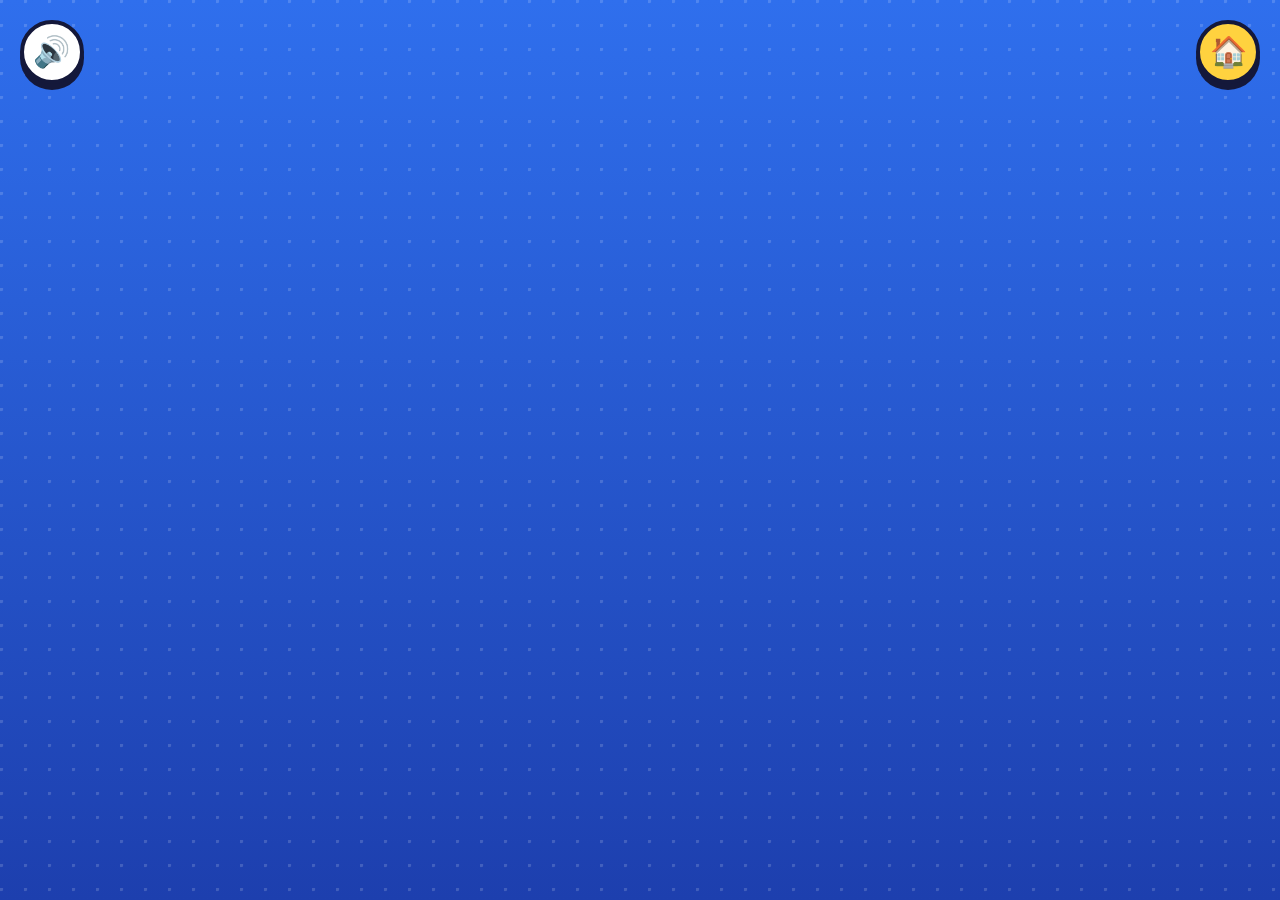
==== index.html @ c5437bfc "Update Main Story mode, stages, and project assets" ====
<!DOCTYPE html>
<html lang="he" dir="rtl">
<head>
<meta charset="UTF-8">
<meta name="viewport" content="width=device-width, initial-scale=1, maximum-scale=1, user-scalable=no, viewport-fit=cover">
<meta name="apple-mobile-web-app-capable" content="yes">
<meta name="mobile-web-app-capable" content="yes">
<meta name="theme-color" content="#2f6fed">
<title>משחקי הגיבורים</title>
<link rel="preconnect" href="https://fonts.googleapis.com">
<link rel="preconnect" href="https://fonts.gstatic.com" crossorigin>
<link href="https://fonts.googleapis.com/css2?family=Rubik:wght@500;800&family=Secular+One&display=swap" rel="stylesheet">
<link rel="stylesheet" href="css/style.css?v=6">
</head>
<body>
<div id="app">
  <header id="topbar">
    <button id="homeBtn" class="btn round" aria-label="חזרה לתפריט">🏠</button>
    <div id="crumb"></div>
    <button id="muteBtn" class="btn round alt" aria-label="הפעלה וכיבוי של צלילים">🔊</button>
  </header>
  <main id="screen"></main>
</div>

<script src="js/config.js?v=6"></script>
<script src="js/data.js?v=6"></script>
<script src="js/core.js?v=6"></script>
<script src="js/characters.js?v=6"></script>
<script src="js/story.js?v=6"></script>
<script src="js/letters.js?v=6"></script>
<script src="js/numbers.js?v=6"></script>
<script src="js/memory.js?v=6"></script>
<script src="js/puzzle.js?v=6"></script>
<script src="js/quiz.js?v=6"></script>
<script src="js/play.js?v=6"></script>
<script src="js/mainstory.js?v=6"></script>
<script src="js/app.js?v=6"></script>
</body>
</html>
---- css/style.css ----
:root {
  --ink: #14183a;
  --sky: #2f6fed;
  --sky-d: #1d3fae;
  --sun: #ffd23f;
  --red: #ef4136;
  --mint: #52e0cf;
  --grape: #8a4fff;
  --paper: #fffaf0;
  --ok: #2fbf71;
  --pad: clamp(10px, 2.2vmin, 22px);
  font-family: "Rubik", "Heebo", "Assistant", system-ui, -apple-system, "Segoe UI", Arial, sans-serif;
}
* { box-sizing: border-box; -webkit-tap-highlight-color: transparent; }
html, body { height: 100%; margin: 0; }
body {
  color: var(--ink);
  background:
    radial-gradient(circle at 1px 1px, rgba(255,255,255,.16) 2px, transparent 2.6px) 0 0 / 24px 24px,
    linear-gradient(180deg, var(--sky), var(--sky-d));
  overflow: hidden;
  user-select: none; -webkit-user-select: none;
  touch-action: manipulation;
}
#app {
  height: 100vh; height: 100dvh;
  display: flex; flex-direction: column;
  padding: env(safe-area-inset-top) env(safe-area-inset-right) env(safe-area-inset-bottom) env(safe-area-inset-left);
}
#topbar { display: flex; align-items: center; justify-content: space-between; gap: 12px; padding: var(--pad); }
#crumb {
  font-family: "Secular One", "Rubik", sans-serif;
  font-size: clamp(22px, 4.4vmin, 42px); color: #fff;
  text-shadow: 0 3px 0 var(--ink), 2px 0 0 var(--ink), -2px 0 0 var(--ink);
}
#screen { flex: 1; min-height: 0; display: flex; flex-direction: column; overflow: hidden; }

/* כפתורים */
.btn {
  font: inherit; font-weight: 800; font-size: clamp(20px, 3.4vmin, 32px);
  padding: .55em 1.1em; color: var(--ink); background: var(--sun);
  border: 4px solid var(--ink); border-radius: 22px; box-shadow: 0 6px 0 var(--ink);
  cursor: pointer; transition: transform .08s, box-shadow .08s;
}
.btn:active { transform: translateY(5px); box-shadow: 0 1px 0 var(--ink); }
.btn:focus-visible, .tile:focus-visible, .opt:focus-visible, .num:focus-visible, .piece:focus-visible, .mcard:focus-visible {
  outline: 5px solid #fff; outline-offset: 3px;
}
.btn.alt { background: #fff; }
.btn.red { background: var(--red); color: #fff; }
.btn.big { font-size: clamp(24px, 4.4vmin, 40px); padding: .7em 1.3em; }
.btn.small { font-size: clamp(16px, 2.6vmin, 22px); padding: .4em .9em; }
.btn.round {
  width: clamp(48px, 8vmin, 64px); height: clamp(48px, 8vmin, 64px);
  padding: 0; border-radius: 50%; display: grid; place-items: center;
  font-size: clamp(22px, 4vmin, 30px);
}

/* מסך בית */
.home {
  flex: 1; overflow-y: auto; display: flex; flex-direction: column; align-items: center;
  gap: clamp(10px, 2.4vh, 26px); padding: 0 var(--pad) calc(var(--pad) * 2);
}
.hero-row { display: flex; align-items: flex-end; gap: clamp(8px, 2vw, 28px); height: clamp(70px, 14vh, 140px); flex-shrink: 0; }
.hero-row .char { height: 100%; width: auto; }
.title {
  margin: 0; text-align: center; color: var(--sun);
  font-family: "Secular One", "Rubik", sans-serif; font-weight: 400;
  font-size: clamp(34px, 7vmin, 68px);
  text-shadow: 0 5px 0 var(--ink), 3px 0 0 var(--ink), -3px 0 0 var(--ink), 0 -3px 0 var(--ink);
}
.tiles { display: flex; flex-wrap: wrap; justify-content: center; gap: clamp(12px, 2.2vmin, 24px); }
.sec { width: 100%; max-width: 1000px; display: flex; flex-direction: column; align-items: center; gap: 12px; }
.sec-title { margin: 6px 0 0; color: #fff; font-family: "Secular One", sans-serif; font-weight: 400; font-size: clamp(20px, 3.6vmin, 32px); text-shadow: 0 3px 0 var(--ink), 2px 0 0 var(--ink), -2px 0 0 var(--ink); }
.tile {
  width: clamp(92px, min(15.5vw, 17vh), 170px); aspect-ratio: 1;
  display: flex; flex-direction: column; align-items: center; justify-content: center; gap: 4px;
  font: inherit; color: var(--ink); cursor: pointer;
  border: 4px solid var(--ink); border-radius: 24px; box-shadow: 0 6px 0 var(--ink);
  transition: transform .08s, box-shadow .08s;
}
.tile:active { transform: translateY(6px); box-shadow: 0 2px 0 var(--ink); }
.tile .ico { font-family: "Secular One", sans-serif; font-size: clamp(34px, 6.4vmin, 70px); line-height: 1; }
.tile .lbl { font-family: "Secular One", sans-serif; font-size: clamp(14px, 2.4vmin, 24px); text-align: center; padding: 0 6px; line-height: 1.15; }

/* תפריטי משנה */
.menu { flex: 1; display: flex; flex-direction: column; align-items: center; justify-content: center; gap: 26px; padding: var(--pad); }
.menu h2 {
  margin: 0; color: #fff; font-family: "Secular One", sans-serif; font-weight: 400;
  font-size: clamp(34px, 7vmin, 64px); text-shadow: 0 4px 0 var(--ink), 2px 0 0 var(--ink), -2px 0 0 var(--ink);
}
.menu-btns { display: flex; flex-wrap: wrap; gap: 22px; justify-content: center; }

/* מסלול ההרפתקה */
.story { flex: 1; min-height: 0; display: flex; flex-direction: column; gap: var(--pad); padding: 0 var(--pad) var(--pad); }
.track {
  display: flex; align-items: center; gap: 14px; padding: 10px 18px;
  background: var(--paper); border: 4px solid var(--ink); border-radius: 24px; box-shadow: 0 6px 0 var(--ink);
}
.track .start { font-size: clamp(30px, 6vmin, 52px); }
.barwrap { flex: 1; min-width: 0; }
.steps { display: flex; justify-content: space-between; gap: 8px; font-weight: 800; font-size: clamp(14px, 2.4vmin, 22px); margin-bottom: 6px; }
.bar { position: relative; height: clamp(22px, 4vmin, 34px); background: #d8dcf5; border: 4px solid var(--ink); border-radius: 20px; }
.bar .fill {
  height: 100%; width: 0; border-radius: 14px; transition: width .6s cubic-bezier(.3,1.3,.5,1);
  background: repeating-linear-gradient(45deg, var(--sun), var(--sun) 12px, #ffb703 12px, #ffb703 24px);
}
.bar .runner {
  position: absolute; top: 50%; right: 0; font-size: clamp(28px, 5vmin, 44px);
  transform: translate(50%, -55%); transition: right .6s cubic-bezier(.3,1.3,.5,1);
}
.foe { display: flex; align-items: flex-end; gap: 6px; height: clamp(70px, 14vh, 120px); }
.foe .char { height: 100%; width: auto; }
.villain, .captive { height: 100%; position: relative; }
.villain.beaten { animation: poof 1s forwards; }
.cage {
  position: absolute; inset: 0; border: 4px solid var(--ink); border-radius: 12px;
  background: repeating-linear-gradient(90deg, transparent 0 9px, var(--ink) 9px 12px);
  transition: opacity .6s, transform .6s;
}
.captive.free .cage { opacity: 0; transform: translateY(-30px); }
.captive.free { animation: hop .6s 3; }
.qbox { flex: 1; min-height: 0; display: flex; flex-direction: column; justify-content: center; }

/* שאלות */
.q { flex: 1; min-height: 0; display: flex; flex-direction: column; align-items: center; justify-content: center; gap: clamp(8px, 2vh, 22px); }
.prompt {
  font-family: "Secular One", sans-serif; text-align: center; color: #fff;
  font-size: clamp(22px, 4.2vmin, 40px); text-shadow: 0 3px 0 var(--ink), 2px 0 0 var(--ink), -2px 0 0 var(--ink);
}
.letter-card {
  position: relative; font-family: "Secular One", sans-serif; line-height: 1; color: var(--red);
  font-size: clamp(90px, 24vh, 210px); width: clamp(140px, 32vh, 280px); aspect-ratio: 1;
  background: var(--paper); border: 5px solid var(--ink); border-radius: 32px; box-shadow: 0 8px 0 var(--ink); cursor: pointer;
}
.letter-card .speaker { position: absolute; top: 8px; left: 12px; font-size: 28px; }
.opts { display: flex; justify-content: center; gap: clamp(10px, 2.4vw, 28px); width: 100%; }
.opt, .num {
  font: inherit; cursor: pointer; background: var(--paper); color: var(--ink);
  border: 5px solid var(--ink); border-radius: 26px; box-shadow: 0 7px 0 var(--ink);
  width: min(27vw, 24vh); aspect-ratio: 1;
  display: flex; flex-direction: column; align-items: center; justify-content: center; gap: 4px;
}
.opt .pic { font-size: clamp(56px, 15vh, 130px); line-height: 1; }
.opt .cap { font-weight: 800; font-size: clamp(16px, 3vh, 26px); }
.num { font-family: "Secular One", sans-serif; font-size: clamp(50px, 13vh, 110px); }
.num:nth-child(1) { background: #ffe58a; }
.num:nth-child(2) { background: #a8f0e6; }
.num:nth-child(3) { background: #d8c8ff; }
.opt:active, .num:active { transform: translateY(5px); box-shadow: 0 2px 0 var(--ink); }
.good { background: #bff0cf !important; border-color: var(--ok); animation: pop .5s; }
.bad  { background: #ffd0cc !important; animation: shake .4s; }
.hint { outline: 6px dashed var(--ok); outline-offset: 3px; }

.items {
  display: flex; flex-wrap: wrap; justify-content: center; align-items: center; gap: 6px 10px;
  width: min(92vw, 820px); min-height: clamp(120px, 28vh, 250px); padding: 14px;
  background: var(--paper); border: 5px solid var(--ink); border-radius: 28px; box-shadow: 0 8px 0 var(--ink);
}
.item { font-size: clamp(40px, 10vh, 86px); line-height: 1.05; transform: rotate(var(--r, 0deg)); }
.items.many .item { font-size: clamp(34px, 8vh, 68px); }

/* זיכרון */
.mem { flex: 1; min-height: 0; display: flex; flex-direction: column; gap: 10px; padding: 0 var(--pad) var(--pad); }
.scorebar { display: flex; gap: 12px; justify-content: center; min-height: 44px; }
.chip {
  font-weight: 800; font-size: clamp(16px, 2.8vmin, 24px); padding: .3em .9em;
  background: #fff; border: 4px solid var(--ink); border-radius: 999px; opacity: .75;
}
.chip.on { opacity: 1; background: var(--sun); box-shadow: 0 4px 0 var(--ink); }
.chip.p1.on { background: #ff8a65; }
.chip.p2.on { background: var(--mint); }
.mem-area { flex: 1; min-height: 0; display: flex; align-items: center; justify-content: center; }
.mem-grid { display: grid; justify-content: center; align-content: center; direction: ltr; }
.mcard { padding: 0; border: none; background: none; cursor: pointer; perspective: 700px; }
.mcard .in { position: relative; display: block; width: 100%; height: 100%; transform-style: preserve-3d; transition: transform .45s; }
.mcard.up .in, .mcard.done .in { transform: rotateY(180deg); }
.mcard .f {
  position: absolute; inset: 0; display: grid; place-items: center; overflow: hidden;
  border: 4px solid var(--ink); border-radius: 18px; backface-visibility: hidden; -webkit-backface-visibility: hidden;
}
.mcard .b {
  color: #fff; font-size: calc(var(--cell) * .4);
  background: repeating-linear-gradient(45deg, var(--grape), var(--grape) 10px, #9e6cff 10px, #9e6cff 20px);
}
.mcard .fr { background: var(--paper); transform: rotateY(180deg); }
.mcard .fr img { width: 100%; height: 100%; object-fit: contain; padding: 5%; }
.mcard .emo { font-size: calc(var(--cell) * .58); line-height: 1; }
.mcard.done .fr { background: #d6f5e0; border-color: var(--ok); }

/* פאזל */
.puz { flex: 1; min-height: 0; display: flex; flex-direction: column; gap: 10px; padding: 0 var(--pad) var(--pad); }
.puz-bar { display: flex; justify-content: center; align-items: center; gap: 14px; }
.jig-area { position: relative; flex: 1; min-height: 0; direction: ltr; overflow: hidden; touch-action: none; }
.jig-board {
  position: absolute; border-radius: 6px; background: rgba(255,255,255,.12);
  outline: 4px dashed rgba(255,255,255,.75); outline-offset: 6px;
}
.jig-ghost {
  position: absolute; inset: 0; background-size: 100% 100%; opacity: .22; transition: opacity .6s;
}
.jig-ghost::after {
  content: ""; position: absolute; inset: 0;
  background-image:
    linear-gradient(to right, rgba(255,255,255,.55) 2px, transparent 2px),
    linear-gradient(to bottom, rgba(255,255,255,.55) 2px, transparent 2px);
  background-size: var(--cw) var(--ch);
}
.jig-peek {
  position: absolute; z-index: 1000; pointer-events: none; opacity: 0; transition: opacity .2s;
  background-size: 100% 100%; border-radius: 6px; box-shadow: 0 0 0 4px var(--ink);
}
.jig-peek.on { opacity: 1; }
.jig-piece {
  position: absolute; left: 0; top: 0; pointer-events: none; will-change: transform;
  filter: drop-shadow(0 4px 4px rgba(20,24,58,.45));
}
.jig-piece.lift { filter: drop-shadow(0 12px 10px rgba(20,24,58,.5)); }
.jig-piece.snap { transition: transform .15s ease-out; }
.jig-piece.placed { filter: none; }

/* ===== משחקים חדשים ===== */
.opts.four .opt { width: min(21vw, 22vh); }
.opt.capd .pic { font-size: clamp(44px, 11vh, 96px); }
.target {
  position: relative; font: inherit; display: flex; align-items: center; gap: 14px; padding: 8px 26px; cursor: pointer;
  background: var(--paper); border: 5px solid var(--ink); border-radius: 26px; box-shadow: 0 7px 0 var(--ink); color: var(--ink);
}
.target .pic { font-size: clamp(52px, 13vh, 110px); line-height: 1; }
.target b { font-family: "Secular One", sans-serif; font-weight: 400; font-size: clamp(26px, 5vh, 46px); }
.target .speaker { font-size: 24px; }

/* הרכבת מילה */
.pic-card {
  position: relative; font: inherit; font-size: clamp(64px, 16vh, 140px); line-height: 1; padding: 6px 30px; cursor: pointer;
  background: var(--paper); border: 5px solid var(--ink); border-radius: 28px; box-shadow: 0 8px 0 var(--ink);
}
.pic-card .speaker { position: absolute; top: 6px; left: 10px; font-size: 24px; }
.slots { display: flex; gap: 12px; justify-content: center; }
.slot {
  width: clamp(54px, 11vh, 96px); aspect-ratio: 1; display: grid; place-items: center;
  border: 5px dashed #fff; border-radius: 18px; background: rgba(255,255,255,.2);
  font-family: "Secular One", sans-serif; font-size: clamp(34px, 7.5vh, 72px); color: var(--ink);
}
.slot.fill { border-style: solid; border-color: var(--ink); background: var(--paper); }
.slots.good .slot { background: #bff0cf; }
.lts { display: flex; gap: 12px; flex-wrap: wrap; justify-content: center; }
.lt {
  font-family: "Secular One", sans-serif; font-size: clamp(32px, 7vh, 64px); color: var(--ink); cursor: pointer;
  width: clamp(52px, 10.5vh, 88px); aspect-ratio: 1; background: var(--sun);
  border: 4px solid var(--ink); border-radius: 18px; box-shadow: 0 6px 0 var(--ink);
}
.lt:active { transform: translateY(4px); box-shadow: 0 2px 0 var(--ink); }
.lt.used { opacity: .25; }

/* חיבור וחיסור */
.eq { display: flex; align-items: center; justify-content: center; flex-wrap: wrap; direction: ltr; gap: clamp(6px, 1.6vw, 20px); }
.grp {
  display: flex; flex-wrap: wrap; justify-content: center; align-content: center; gap: 2px;
  min-width: clamp(84px, 15vh, 170px); max-width: min(32vw, 300px); padding: 8px;
  background: var(--paper); border: 5px solid var(--ink); border-radius: 22px; box-shadow: 0 6px 0 var(--ink);
}
.grp.minus { border-style: dashed; }
.grp .it, .cmp .it { line-height: 1.05; }
.grp .it { font-size: clamp(28px, 6.5vh, 54px); }
.sign { font-family: "Secular One", sans-serif; font-size: clamp(38px, 8vh, 72px); color: #fff; text-shadow: 0 3px 0 var(--ink), 2px 0 0 var(--ink), -2px 0 0 var(--ink); }
.sign.qm { color: var(--sun); }

/* תבנית */
.seq { display: flex; justify-content: center; gap: clamp(6px, 1.4vw, 16px); max-width: 98vw; }
.si {
  width: clamp(46px, 10.5vh, 92px); aspect-ratio: 1; display: grid; place-items: center; font-size: clamp(28px, 6.6vh, 58px);
  background: var(--paper); border: 4px solid var(--ink); border-radius: 18px; box-shadow: 0 5px 0 var(--ink);
}
.si.q { border-style: dashed; background: #fff3a8; font-family: "Secular One", sans-serif; color: var(--red); }

/* יותר או פחות */
.cmps { display: flex; gap: clamp(12px, 3vw, 34px); justify-content: center; width: 100%; }
.cmp {
  font: inherit; cursor: pointer; width: min(44vw, 400px); min-height: clamp(110px, 28vh, 270px);
  display: flex; flex-wrap: wrap; align-content: center; justify-content: center; gap: 4px; padding: 12px;
  background: var(--paper); border: 5px solid var(--ink); border-radius: 28px; box-shadow: 0 8px 0 var(--ink);
}
.cmp .it { font-size: clamp(32px, 8vh, 64px); }

/* צורות */
.shp { width: min(92vw, calc(40vh * 1.154)); height: auto; background: var(--paper); border: 5px solid var(--ink); border-radius: 26px; box-shadow: 0 8px 0 var(--ink); }
.shp [data-t] { stroke: #14183a; stroke-width: 3; stroke-linejoin: round; cursor: pointer; }
.shp [data-t].hl { stroke: #2fbf71; stroke-width: 7; animation: pop .5s; }
.shp [data-t].badc { stroke: #ef4136; stroke-width: 7; }

/* מעקב */
.trace-wrap { flex: 1; min-height: 0; width: 100%; display: flex; align-items: center; justify-content: center; }
.trace-cv { background: var(--paper); border-radius: 28px; box-shadow: 0 0 0 5px var(--ink), 0 13px 0 5px var(--ink); touch-action: none; }

/* סיימון */
.simon { flex: 1; min-height: 0; display: flex; flex-direction: column; align-items: center; justify-content: center; gap: 12px; padding: 0 var(--pad) var(--pad); }
.sim-status, .sim-round { font-family: "Secular One", sans-serif; color: #fff; text-shadow: 0 3px 0 var(--ink), 2px 0 0 var(--ink), -2px 0 0 var(--ink); }
.sim-status { font-size: clamp(26px, 5vh, 46px); }
.sim-round { font-size: clamp(16px, 2.8vh, 24px); min-height: 1.2em; }
.sim-pads { display: grid; grid-template-columns: 1fr 1fr; gap: clamp(10px, 2vh, 22px); width: min(86vw, 52vh); }
.qbox .sim-pads { width: min(86vw, 34vh); }
.pad {
  aspect-ratio: 1; cursor: pointer; background: var(--c); opacity: .78; transition: opacity .1s, transform .1s, background .1s;
  border: 5px solid var(--ink); border-radius: 28px; box-shadow: 0 8px 0 var(--ink);
}
.pad.lit { background: var(--l); opacity: 1; transform: scale(1.05); box-shadow: 0 0 40px var(--l), 0 8px 0 var(--ink); }

/* מבוך */
.maze { flex: 1; min-height: 0; display: flex; flex-direction: column; gap: 10px; padding: 0 var(--pad) var(--pad); }
.maze-area { flex: 1; min-height: 0; display: flex; align-items: center; justify-content: center; }
.maze-cv { border-radius: 14px; box-shadow: 0 0 0 5px var(--ink), 0 12px 0 5px var(--ink); touch-action: none; }

/* חלון קופץ וקונפטי */
.overlay { position: fixed; inset: 0; z-index: 50; display: grid; place-items: center; padding: 16px; background: rgba(20,24,58,.72); }
.dialog {
  max-width: min(92vw, 560px); text-align: center; padding: clamp(18px, 4vmin, 36px);
  background: var(--paper); border: 5px solid var(--ink); border-radius: 32px; box-shadow: 0 10px 0 var(--ink); animation: pop .4s;
}
.dialog h2 { margin: 8px 0; font-family: "Secular One", sans-serif; font-weight: 400; font-size: clamp(28px, 5.5vmin, 48px); }
.dialog p { margin: 0; font-size: clamp(18px, 3vmin, 26px); font-weight: 500; }
.dialog .art { height: clamp(100px, 22vh, 190px); display: flex; justify-content: center; align-items: center; }
.dialog .art .char { height: 100%; width: auto; }
.dialog .btns { display: flex; flex-wrap: wrap; justify-content: center; gap: 14px; margin-top: 18px; }
.confetti { position: fixed; inset: 0; z-index: 60; pointer-events: none; overflow: hidden; }
.confetti i { position: absolute; top: -20px; width: 12px; height: 18px; border-radius: 3px; animation: fall linear forwards; }

@keyframes fall { to { transform: translateY(110vh) rotate(720deg); } }
@keyframes pop { 0% { transform: scale(.85); } 60% { transform: scale(1.06); } 100% { transform: scale(1); } }
@keyframes shake { 0%,100% { transform: translateX(0); } 25% { transform: translateX(-10px); } 75% { transform: translateX(10px); } }
@keyframes hop { 50% { transform: translateY(-14px); } }
@keyframes poof { 0% { transform: scale(1); } 40% { transform: scale(1.12) rotate(-6deg); } 100% { transform: scale(.2) rotate(40deg); opacity: 0; } }

@media (prefers-reduced-motion: reduce) {
  * { animation-duration: .01ms !important; animation-iteration-count: 1 !important; transition-duration: .01ms !important; }
}

/* ===== לבבות, שאלת בונוס וגיבורי המשפחה ===== */
.hud-row {
  display: flex;
  align-items: center;
  justify-content: space-between;
  flex-wrap: wrap;
  gap: 8px;
  margin-top: 8px;
}

.hearts-bar {
  display: flex;
  align-items: center;
  gap: 3px;
  font-size: clamp(18px, 3.2vmin, 28px);
}
.hearts-bar .heart {
  transition: transform 0.25s, opacity 0.25s;
}
.hearts-bar .heart.lost {
  opacity: 0.35;
  transform: scale(0.82);
}

.helpers-bar {
  display: flex;
  align-items: center;
  flex-wrap: wrap;
  gap: 8px;
}
.helpers-empty {
  font-size: clamp(12px, 2vmin, 16px);
  font-weight: 800;
  color: #5b638a;
}

.helper-chip {
  font: inherit;
  display: inline-flex;
  align-items: center;
  gap: 6px;
  padding: 3px 10px 3px 4px;
  background: var(--sun);
  color: var(--ink);
  border: 3px solid var(--ink);
  border-radius: 999px;
  box-shadow: 0 3px 0 var(--ink);
  cursor: pointer;
  animation: pop 0.4s;
  transition: transform 0.08s, box-shadow 0.08s;
}
.helper-chip:active {
  transform: translateY(3px);
  box-shadow: 0 0 0 var(--ink);
}
.helper-thumb {
  width: clamp(32px, 5.2vmin, 46px);
  height: clamp(32px, 5.2vmin, 46px);
  border-radius: 50%;
  overflow: hidden;
  border: 2px solid var(--ink);
  background: #fff;
  flex-shrink: 0;
}
.helper-thumb img,
.helper-thumb video {
  width: 100%;
  height: 100%;
  object-fit: cover;
  display: block;
}
.helper-name {
  font-weight: 800;
  font-size: clamp(14px, 2.3vmin, 19px);
}

/* באנר ומסגרת שאלת בונוס */
.bonus-banner {
  text-align: center;
  font-family: "Secular One", sans-serif;
  font-size: clamp(18px, 3.4vmin, 30px);
  color: var(--ink);
  background: linear-gradient(90deg, #ffd23f, #ffe98a, #ffd23f);
  border: 4px solid var(--ink);
  border-radius: 18px;
  padding: 6px 14px;
  box-shadow: 0 5px 0 var(--ink);
  animation: pop 0.45s;
}
.qbox.is-bonus {
  background: rgba(255, 210, 63, 0.16);
  border: 4px dashed var(--sun);
  border-radius: 26px;
  padding: 8px;
}

/* מסך מלא לסרטון עזרת גיבור משפחה */
.overlay.hero-cutscene {
  background: #090b1d;
  padding: 0;
  z-index: 90;
}
.hero-cutscene .hero-media {
  width: 100vw;
  height: 100vh;
  height: 100dvh;
  object-fit: contain;
  background: #000;
}
.hero-caption {
  position: fixed;
  bottom: clamp(18px, 4vh, 42px);
  left: 50%;
  transform: translateX(-50%);
  text-align: center;
  background: rgba(20, 24, 58, 0.86);
  border: 4px solid var(--sun);
  border-radius: 24px;
  padding: 10px 26px;
  width: max-content;
  max-width: 90vw;
  box-shadow: 0 6px 0 #000;
}
.hero-caption-name {
  font-family: "Secular One", sans-serif;
  font-size: clamp(24px, 5vmin, 44px);
  color: var(--sun);
}
.hero-caption-sub {
  font-weight: 800;
  font-size: clamp(16px, 3vmin, 26px);
  color: #fff;
}
.hero-skip {
  position: fixed;
  top: max(16px, env(safe-area-inset-top));
  left: max(16px, env(safe-area-inset-left));
  z-index: 95;
}


.helper-thumb {
  position: relative;
}
.thumb-fallback {
  position: absolute;
  inset: 0;
  display: grid;
  place-items: center;
  font-size: clamp(20px, 3.4vmin, 30px);
  background: #fff;
}
.hero-fallback-stage {
  display: grid;
  place-items: center;
  width: 100%;
  height: 100%;
}
.hero-fallback-ico {
  font-size: clamp(110px, 28vmin, 220px);
  animation: pop 0.6s infinite alternate;
}


/* רשת בחירת שלבים (זיכרון ומבוך) */
.level-grid {
  display: flex;
  flex-wrap: wrap;
  justify-content: center;
  gap: clamp(10px, 2vmin, 18px);
  max-width: min(94vw, 900px);
  max-height: 68vh;
  overflow-y: auto;
  padding: 6px;
}
.lv-btn {
  font-size: clamp(16px, 2.8vmin, 24px);
  padding: 0.45em 0.9em;
}
.scorebar {
  flex-wrap: wrap;
  align-items: center;
}

.ms-select {
  flex: 1; display: flex; flex-direction: column; align-items: center; justify-content: center;
  gap: 18px; padding: var(--pad); overflow-y: auto;
}
.ms-select h2 {
  margin: 0; color: #fff; font-family: "Secular One", sans-serif;
  font-size: clamp(28px, 5.5vmin, 52px); text-shadow: 0 4px 0 var(--ink);
}
.ms-grid {
  display: flex; flex-wrap: wrap; justify-content: center; gap: clamp(10px, 2vmin, 20px);
  max-width: 960px;
}
.ms-card {
  font: inherit; cursor: pointer; background: var(--paper); color: var(--ink);
  border: 5px solid var(--ink); border-radius: 24px; box-shadow: 0 6px 0 var(--ink);
  padding: 10px; width: clamp(110px, 18vw, 155px);
  display: flex; flex-direction: column; align-items: center; gap: 8px;
  transition: transform .12s, background .12s;
}
.ms-card.on { background: var(--sun); transform: scale(1.06); border-color: var(--ok); }
.ms-avatar {
  position: relative; width: 100%; aspect-ratio: 1; border-radius: 18px;
  overflow: hidden; background: #e3e9ff; border: 3px solid var(--ink);
  display: grid; place-items: center;
}
.ms-avatar img { position: absolute; inset: 0; width: 100%; height: 100%; object-fit: cover; opacity: 0; transition: opacity .25s; }
.ms-avatar img.ready { opacity: 1; }
.ms-ico-fb { font-size: 46px; }
.ms-name { font-family: "Secular One", sans-serif; font-size: clamp(18px, 3vmin, 26px); }

.sb-stage {
  flex: 1; min-height: 0; display: flex; flex-direction: column; gap: 12px; padding: 0 var(--pad) var(--pad);
}
.sb-frame {
  position: relative; flex: 1; min-height: 0; border: 5px solid var(--ink); border-radius: 28px;
  overflow: hidden; background: #0e132b; box-shadow: 0 8px 0 var(--ink);
}
.sb-img { width: 100%; height: 100%; object-fit: cover; display: block; }
.sb-img.ken-burns { animation: kenBurns 4s ease-out forwards; }
@keyframes kenBurns { from { transform: scale(1); } to { transform: scale(1.07); } }
.sb-caption {
  position: absolute; bottom: 14px; left: 50%; transform: translateX(-50%);
  width: min(92%, 780px); text-align: center;
  background: rgba(20, 24, 58, 0.88); color: #fff;
  border: 4px solid var(--sun); border-radius: 22px; padding: 10px 20px;
  font-family: "Secular One", sans-serif; font-size: clamp(18px, 3.4vmin, 30px);
}
.sb-bubble {
  position: absolute; top: 14px; left: 50%; transform: translateX(-50%);
  background: #fff; color: var(--ink); border: 5px solid var(--ink); border-radius: 28px;
  padding: 10px 24px; font-family: "Secular One", sans-serif; font-size: clamp(20px, 4vmin, 36px);
  box-shadow: 0 6px 0 var(--ink); white-space: nowrap; max-width: 92%; overflow: hidden; text-overflow: ellipsis;
}
.sb-animals-line {
  position: absolute; top: 76px; left: 50%; transform: translateX(-50%);
  display: flex; flex-wrap: wrap; justify-content: center; gap: 10px; max-width: 94%;
}
.sb-animal-chip {
  display: inline-flex; align-items: center; gap: 6px;
  background: rgba(255, 250, 240, 0.95); color: var(--ink);
  border: 4px solid var(--ink); border-radius: 999px;
  padding: 5px 14px; box-shadow: 0 4px 0 var(--ink);
  font-weight: 800; font-size: clamp(14px, 2.4vmin, 20px);
}
.sb-animal-chip span { font-size: clamp(22px, 3.6vmin, 32px); line-height: 1; }
.sb-heroes-line {
  position: absolute; bottom: 14px; left: 50%; transform: translateX(-50%);
  display: flex; justify-content: center; gap: clamp(8px, 2vw, 20px); max-width: 95%;
}
.sb-hero-badge {
  display: flex; flex-direction: column; align-items: center; gap: 4px;
  background: rgba(255, 250, 240, 0.94); border: 4px solid var(--ink); border-radius: 20px;
  padding: 6px; box-shadow: 0 5px 0 var(--ink);
}
.sb-hero-badge img {
  width: clamp(56px, 11vmin, 105px); height: clamp(56px, 11vmin, 105px);
  object-fit: cover; border-radius: 14px; border: 2px solid var(--ink);
}
.sb-hero-badge span { font-weight: 800; font-size: clamp(13px, 2.2vmin, 18px); }
.sb-controls { display: flex; justify-content: center; align-items: center; gap: 16px; }
.sb-dots { font-weight: 800; color: #fff; font-size: 20px; }

.ms-runner-avatar img {
  width: clamp(44px, 7vmin, 64px); height: clamp(44px, 7vmin, 64px);
  border-radius: 50%; object-fit: cover; border: 3px solid var(--ink);
}
.ms-foe-mini .ms-mini-villain {
  height: 100%; width: auto; max-width: 150px; object-fit: cover;
  border-radius: 16px; border: 4px solid var(--ink);
}
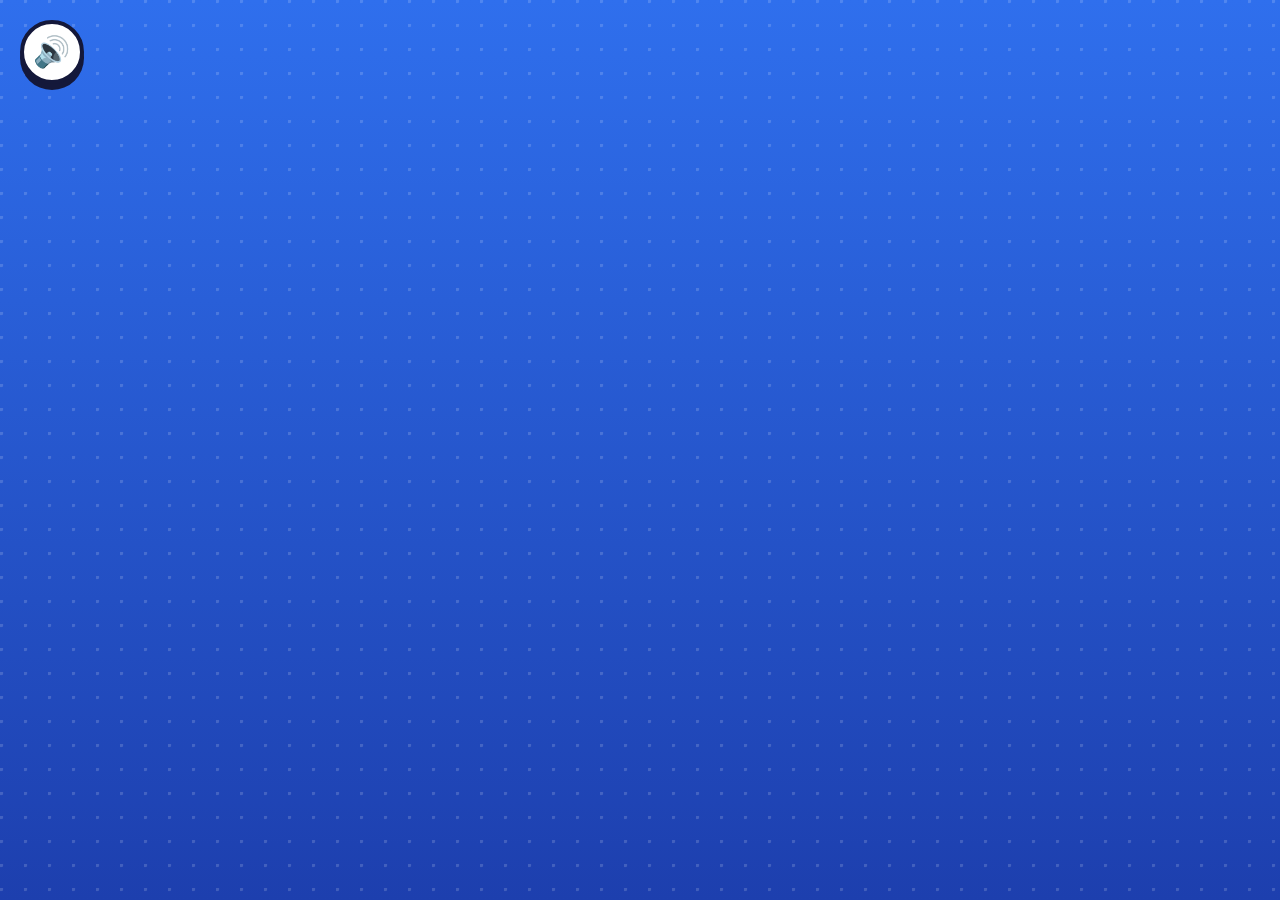
==== commit 22d2f17c: "Update index.html" ====
--- a/index.html
+++ b/index.html
@@ -10,7 +10,7 @@
 <link rel="preconnect" href="https://fonts.googleapis.com">
 <link rel="preconnect" href="https://fonts.gstatic.com" crossorigin>
 <link href="https://fonts.googleapis.com/css2?family=Rubik:wght@500;800&family=Secular+One&display=swap" rel="stylesheet">
-<link rel="stylesheet" href="css/style.css?v=6">
+<link rel="stylesheet" href="css/style.css?v=9">
 </head>
 <body>
 <div id="app">
@@ -22,18 +22,19 @@
   <main id="screen"></main>
 </div>
 
-<script src="js/config.js?v=6"></script>
-<script src="js/data.js?v=6"></script>
-<script src="js/core.js?v=6"></script>
-<script src="js/characters.js?v=6"></script>
-<script src="js/story.js?v=6"></script>
-<script src="js/letters.js?v=6"></script>
-<script src="js/numbers.js?v=6"></script>
-<script src="js/memory.js?v=6"></script>
-<script src="js/puzzle.js?v=6"></script>
-<script src="js/quiz.js?v=6"></script>
-<script src="js/play.js?v=6"></script>
-<script src="js/mainstory.js?v=6"></script>
-<script src="js/app.js?v=6"></script>
+<script src="js/config.js?v=9"></script>
+<script src="js/data.js?v=9"></script>
+<script src="js/core.js?v=9"></script>
+<script src="js/characters.js?v=9"></script>
+<script src="js/story.js?v=9"></script>
+<script src="js/letters.js?v=9"></script>
+<script src="js/numbers.js?v=9"></script>
+<script src="js/memory.js?v=9"></script>
+<script src="js/puzzle.js?v=9"></script>
+<script src="js/quiz.js?v=9"></script>
+<script src="js/play.js?v=9"></script>
+<script src="js/draw.js?v=9"></script>
+<script src="js/mainstory.js?v=9"></script>
+<script src="js/app.js?v=9"></script>
 </body>
 </html>
--- a/css/style.css
+++ b/css/style.css
@@ -12,6 +12,10 @@
   font-family: "Rubik", "Heebo", "Assistant", system-ui, -apple-system, "Segoe UI", Arial, sans-serif;
 }
 * { box-sizing: border-box; -webkit-tap-highlight-color: transparent; }
+
+/* חשוב: גורם לתכונת hidden לעבוד גם על אלמנטים שיש להם display בעיצוב שלהם */
+[hidden] { display: none !important; }
+
 html, body { height: 100%; margin: 0; }
 body {
   color: var(--ink);
@@ -391,6 +395,7 @@
   box-shadow: 0 0 0 var(--ink);
 }
 .helper-thumb {
+  position: relative;
   width: clamp(32px, 5.2vmin, 46px);
   height: clamp(32px, 5.2vmin, 46px);
   border-radius: 50%;
@@ -409,6 +414,14 @@
 .helper-name {
   font-weight: 800;
   font-size: clamp(14px, 2.3vmin, 19px);
+}
+.thumb-fallback {
+  position: absolute;
+  inset: 0;
+  display: grid;
+  place-items: center;
+  font-size: clamp(20px, 3.4vmin, 30px);
+  background: #fff;
 }
 
 /* באנר ומסגרת שאלת בונוס */
@@ -431,17 +444,24 @@
   padding: 8px;
 }
 
-/* מסך מלא לסרטון עזרת גיבור משפחה */
+/* מסך מלא לסרטון עזרת גיבור משפחה (הכללים הכפולים אוחדו כאן) */
 .overlay.hero-cutscene {
-  background: #090b1d;
+  display: flex;
+  flex-direction: column;
+  align-items: center;
+  justify-content: center;
   padding: 0;
   z-index: 90;
+  background: rgba(9, 11, 29, 0.96);
 }
 .hero-cutscene .hero-media {
-  width: 100vw;
-  height: 100vh;
-  height: 100dvh;
+  max-width: 96vw;
+  max-height: 78vh;
+  width: auto;
+  height: auto;
   object-fit: contain;
+  border-radius: 20px;
+  border: 4px solid var(--sun);
   background: #000;
 }
 .hero-caption {
@@ -475,29 +495,17 @@
   z-index: 95;
 }
 
-
-.helper-thumb {
-  position: relative;
-}
-.thumb-fallback {
+/* מסך הגיבור החלופי (אימוג׳י) מופיע רק אם הסרטון נכשל, ולעולם לא דוחס את הסרטון */
+.hero-fallback-stage {
   position: absolute;
   inset: 0;
   display: grid;
   place-items: center;
-  font-size: clamp(20px, 3.4vmin, 30px);
-  background: #fff;
-}
-.hero-fallback-stage {
-  display: grid;
-  place-items: center;
-  width: 100%;
-  height: 100%;
 }
 .hero-fallback-ico {
   font-size: clamp(110px, 28vmin, 220px);
   animation: pop 0.6s infinite alternate;
 }
-
 
 /* רשת בחירת שלבים (זיכרון ומבוך) */
 .level-grid {
@@ -556,9 +564,9 @@
   position: relative; flex: 1; min-height: 0; border: 5px solid var(--ink); border-radius: 28px;
   overflow: hidden; background: #0e132b; box-shadow: 0 8px 0 var(--ink);
 }
-.sb-img { width: 100%; height: 100%; object-fit: cover; display: block; }
+.sb-img { width: 100%; height: 100%; object-fit: contain; display: block; background: #0e132b; }
 .sb-img.ken-burns { animation: kenBurns 4s ease-out forwards; }
-@keyframes kenBurns { from { transform: scale(1); } to { transform: scale(1.07); } }
+@keyframes kenBurns { from { transform: scale(1); } to { transform: scale(1.03); } }
 .sb-caption {
   position: absolute; bottom: 14px; left: 50%; transform: translateX(-50%);
   width: min(92%, 780px); text-align: center;
@@ -606,6 +614,32 @@
   border-radius: 50%; object-fit: cover; border: 3px solid var(--ink);
 }
 .ms-foe-mini .ms-mini-villain {
-  height: 100%; width: auto; max-width: 150px; object-fit: cover;
+  height: 100%; width: auto; max-width: 180px; object-fit: contain; background: #0e132b;
   border-radius: 16px; border: 4px solid var(--ink);
 }
+
+/* ציורים */
+.dr-wrap { flex: 1; min-height: 0; display: flex; flex-direction: column; align-items: center; justify-content: center; gap: 8px; padding: 4px var(--pad) var(--pad); width: 100%; }
+.dr-title { font-family: "Secular One", "Rubik", sans-serif; font-size: clamp(18px, 3.6vmin, 32px); color: #fff; text-align: center; text-shadow: 0 3px 0 var(--ink); }
+.dr-ref, .dr-pad, .dr-a, .dr-b { background: #fff; border: 5px solid var(--ink); border-radius: 18px; }
+.dr-wrap .dr-ref { flex: 1 1 0; min-height: 120px; aspect-ratio: 1 / 1; max-width: 92vw; }
+.dr-nb { display: grid; grid-template-columns: minmax(0, 1fr); grid-template-rows: auto auto minmax(0, 1fr) auto; grid-template-areas: 'title' 'tools' 'pad' 'done'; justify-items: center; align-items: center; row-gap: 8px; }
+.dr-g-title { grid-area: title; } .dr-g-tools { grid-area: tools; } .dr-g-pad { grid-area: pad; } .dr-g-done { grid-area: done; }
+@media (min-aspect-ratio: 5/4) { .dr-nb { grid-template-columns: minmax(220px, 340px) minmax(0, 1fr); grid-template-rows: auto auto 1fr; grid-template-areas: 'title pad' 'tools pad' 'done pad'; align-content: center; column-gap: 20px; } .dr-nb .dr-colors { flex-wrap: wrap; justify-content: center; max-width: 300px; } .dr-g-tools { flex-direction: column; } }
+.dr-nb .dr-pad { height: 100%; max-height: 100%; min-height: 120px; width: auto; aspect-ratio: 1 / 1; max-width: 92vw; touch-action: none; background: #fffdf3 repeating-linear-gradient(0deg, transparent 0 31px, #dbe7ff 31px 33px); cursor: crosshair; }
+.dr-tools { display: flex; flex-wrap: wrap; gap: 10px 14px; align-items: center; justify-content: center; }
+.dr-colors, .dr-widths { display: flex; gap: 8px; }
+.dr-col { width: clamp(38px, 7vmin, 52px); height: clamp(38px, 7vmin, 52px); border-radius: 50%; border: 4px solid #fff; box-shadow: 0 0 0 3px var(--ink); cursor: pointer; padding: 0; }
+.dr-col.on { transform: scale(1.18); border-color: var(--ink); box-shadow: 0 0 0 4px #fff; }
+.dr-w { width: clamp(42px, 7vmin, 54px); height: clamp(42px, 7vmin, 54px); border-radius: 14px; border: 4px solid var(--ink); background: #fff; display: grid; place-items: center; cursor: pointer; padding: 0; }
+.dr-w i { display: block; background: var(--ink); border-radius: 50%; }
+.dr-w.on { background: var(--sun); }
+.dr-compare { display: flex; gap: 18px; justify-content: center; }
+.dr-compare figure { margin: 0; text-align: center; color: #fff; font-weight: 800; }
+.dr-a, .dr-b { width: min(42vw, 30vh, 300px); height: min(42vw, 30vh, 300px); }
+.ms-sub { margin: 0; color: #fff; font-size: clamp(20px, 3.6vmin, 30px); }
+.btn:disabled { opacity: .55; cursor: not-allowed; }
+
+.dr-peek { position: fixed; inset: 0; z-index: 60; background: rgba(10,20,60,.78); display: grid; place-items: center; cursor: pointer; }
+.dr-peek-in { display: flex; flex-direction: column; align-items: center; gap: 10px; }
+.dr-peek canvas { width: min(80vw, 62vh, 460px); height: min(80vw, 62vh, 460px); background: #fff; border: 5px solid var(--ink); border-radius: 18px; }
